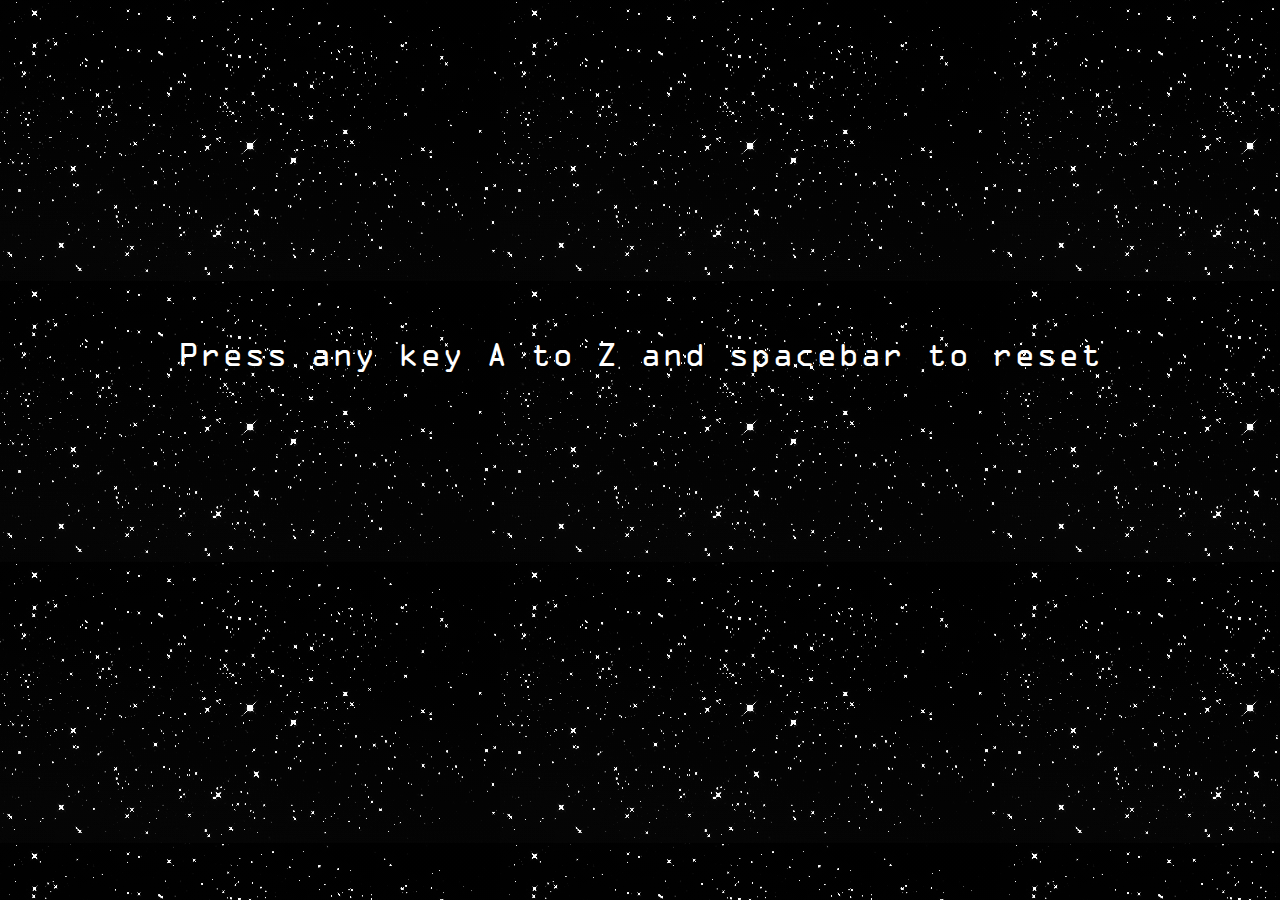
==== generator.html @ 1a18f19e "modifications" ====
<!DOCTYPE html>
<html>

<script src="https://code.jquery.com/jquery-1.10.2.js"></script>
<link rel="stylesheet" type="text/css" href="theme.css">

<body class="generator">
    <p id="instructions">Press any key A to Z and spacebar to reset</p>
    <div id="bases"></div>
    <div id="accessories"></div>

</body>

<script>
    var basesUrl = [
    "bases/cap1.png",
    "bases/cap2.png",
    "bases/cap3.png",
    "bases/cap4.png",
    "bases/cap5.png",
    "bases/cap6.png",
    "bases/cap7.png",
    "bases/cap8.png",
    "bases/cap9.png",
    "bases/cap10.png"
    ]   

    var baseImg = $('<img>');

    var accessoriesUrl = [
    "accessories/acc1.png",
    "accessories/acc2.png",
    "accessories/acc3.png",
    "accessories/acc4.png",
    "accessories/acc5.gif",
    "accessories/acc6.gif",
    "accessories/acc7.png",
    "accessories/acc8.png",
    "accessories/acc9.png",
    "accessories/acc10.png",
    "accessories/acc11.png",
    "accessories/acc11b.png",
    "accessories/acc12.png"

    ]

    var accessoriesImg = [ 
    $('<img id="1">'),
    $('<img id="2">'),
    $('<img id="3">'),
    $('<img id="4">'),
    $('<img id="toto">'),
    $('<img id="six">'),
    $('<img id="seven">'),
    $('<img id="eight">'),
    $('<img id="nine">'),
    $('<img id="ten">'),
    $('<img id="eleven">'),
    $('<img id="elevenbis">'),
    $('<img id="twelve">')
    ]

    $(function(){
        $(document).keypress(function(e){

                //Dessine une base
                var drawBase = function(n) {
                    $( "#instructions" ).hide("slow");
                    $("#bases").empty();
                    baseImg.attr('src', basesUrl[n]);
                    baseImg.appendTo('#bases');
                };

                //Dessine un accessoire
                $.fn.drawAccessory = function(n) {
                    $( "#instructions" ).hide("slow");
                    if (this.length) {
                        this.toggle();
                    }

                    else {
                        accessoriesImg[n].attr('src', accessoriesUrl[n]);
                        accessoriesImg[n].appendTo('#accessories');
                    }
                };
                
                // Affectation des images selon la touche pressée
                switch(e.which) {

                    ///// CONTROLES /////

                    //Space bar = reset    
                    case 32:
                    $("#bases").empty();
                    $("#accessories").empty();
                    $( "#instructions" ).show();
                    break;

                    //// BASES //// 

                    case 113:
                    drawBase(0);
                    break;
                    
                    case 115:
                    drawBase(1);
                    break;

                    case 100:
                    drawBase(2);
                    break;

                    case 102:
                    drawBase(3);
                    break;

                    case 103:
                    drawBase(4);
                    break;

                    case 104:
                    drawBase(5);
                    break;

                    case 106:
                    drawBase(6);
                    break;

                    case 107:
                    drawBase(7);
                    break;

                    case 108:
                    drawBase(8);
                    break;

                    case 109:
                    drawBase(9);
                    break;


                    //// ACCESSORIES ////

                    case 97:
                    $("#1").drawAccessory(0);
                    break;

                    case 122:
                    $("#2").drawAccessory(1);
                    break;

                    case 114:
                    $("#3").drawAccessory(2);
                    break;

                    case 111:
                    $("#4").drawAccessory(3);
                    break;

                    case 101:
                    $("#toto").drawAccessory(4); 
                    break;

                    case 116:
                    $("#six").drawAccessory(5);
                    break; 

                    case 121:
                    $("#seven").drawAccessory(6);
                    break; 

                    case 117:
                    $("#eight").drawAccessory(7);
                    break;

                    case 105:
                    $("#nine").drawAccessory(8);
                    break;

                    case 112:
                    $("#ten").drawAccessory(9);
                    break;

                    case 110:
                    $("#eleven").drawAccessory(10);
                    $("#elevenbis").drawAccessory(11);
                    break;

                    case 98:
                    $("#twelve").drawAccessory(12);
                    break;


                }
            });
    });
</script>
</html>
---- theme.css ----
* {
    margin:0;
    padding:0;
}

/*HOME*/

.menu img {
    width: 320px;
    height: 256px;
}


/*GENERATOR*/

body.generator {
    background-image: url("img/stars.gif");
}

img {
    height: 100%;
    position: absolute;
    margin-left: 360px;
    margin-top: 5px;
}

#bases > img {
    z-index: 1000;
}

#seven {
    z-index: 1000;
    margin-left: 210px;
}

#eight {
    z-index: 1000;
    margin-left: 200px;
    margin-top: -40px;
}

#toto {
    margin-left: 300px;
}

#six {
    margin-left: 215px;
    margin-top: -20px;
}

#ten {
    z-index: 1002;
    margin-left: 300px;
}

#nine {
    margin-left: 218px;
}

#elevenbis,
#eleven     {
    margin-left: 250px;
}

#eleven {
    z-index: 1001;
}

p#instructions {
    margin-top: 340px;
    color: #fff;
    font-family: 'OCRASTD';
    font-size: 30px;
    text-align: center;
}

@font-face {
    font-family: 'OCRASTD';
    src: url('font/OCRAStd.otf');
}
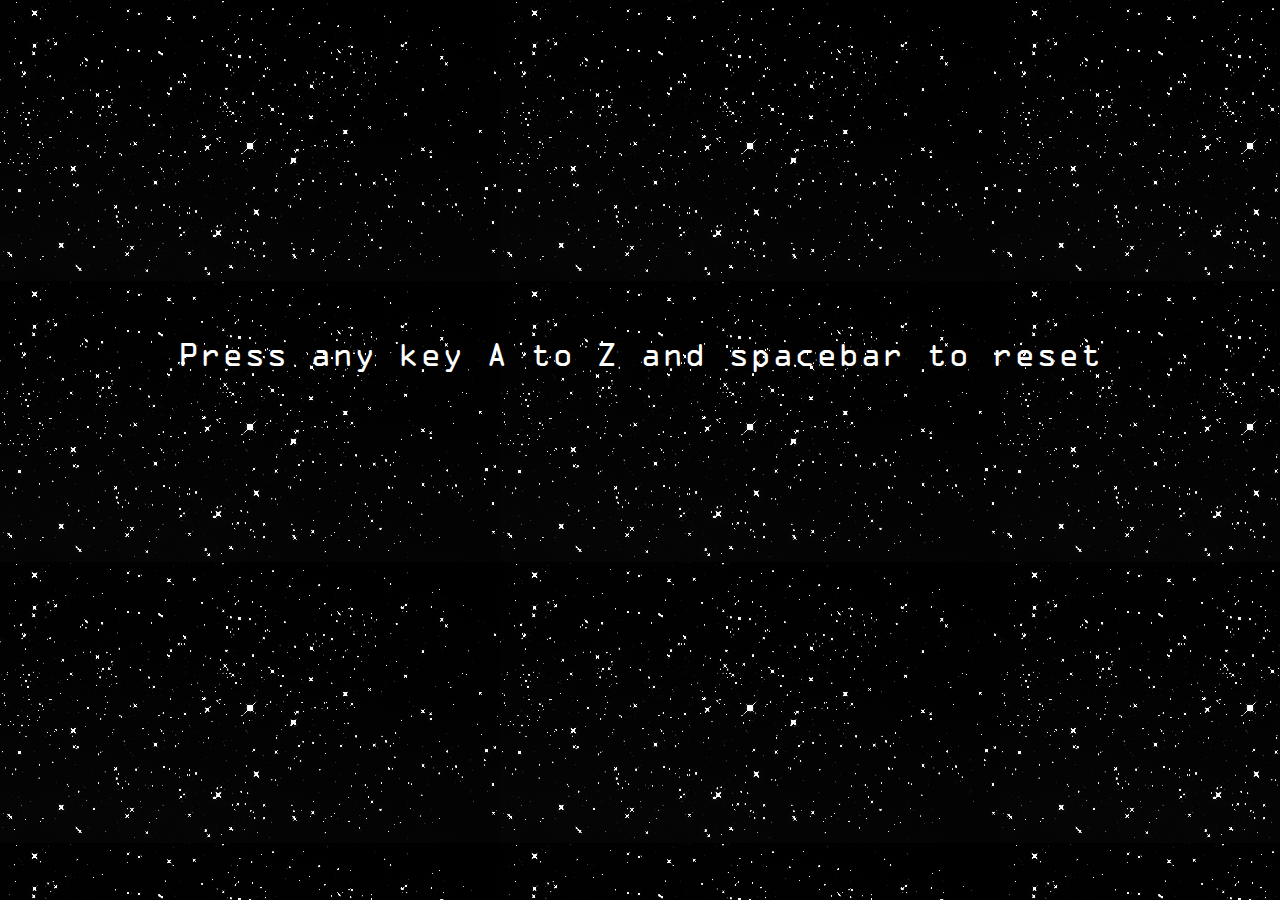
==== commit 1202d5b8: "fond d'écran gif" ====
--- a/generator.html
+++ b/generator.html
@@ -40,7 +40,7 @@
     "accessories/acc10.png",
     "accessories/acc11.png",
     "accessories/acc11b.png",
-    "accessories/acc12.png"
+    "accessories/acc12.gif"
 
     ]
 
@@ -58,6 +58,7 @@
     $('<img id="eleven">'),
     $('<img id="elevenbis">'),
     $('<img id="twelve">')
+
     ]
 
     $(function(){
@@ -186,9 +187,8 @@
                     $("#elevenbis").drawAccessory(11);
                     break;
 
-                    case 98:
-                    $("#twelve").drawAccessory(12);
-                    break;
+
+
 
 
                 }
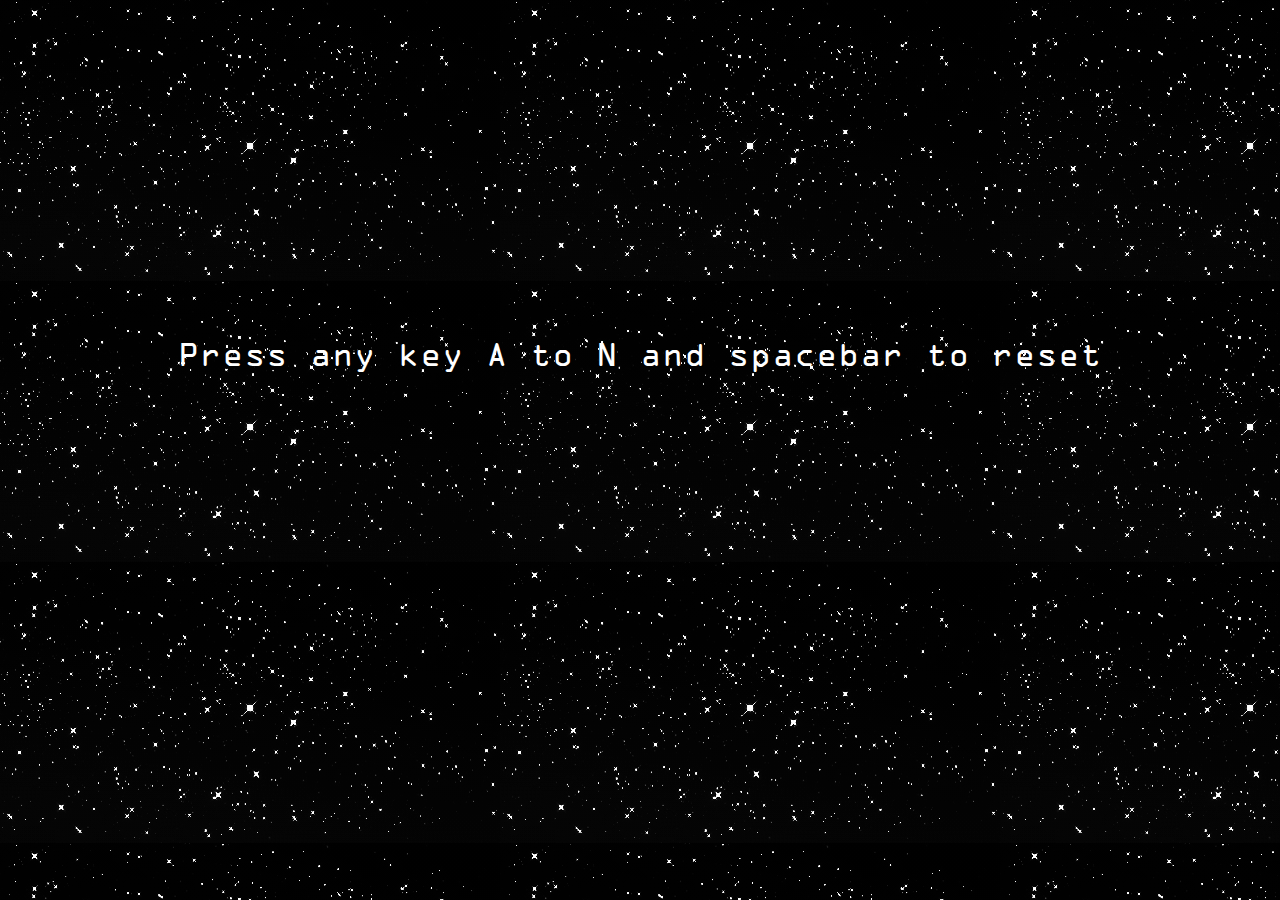
==== commit 00794e12: "modification du texte" ====
--- a/generator.html
+++ b/generator.html
@@ -5,7 +5,7 @@
 <link rel="stylesheet" type="text/css" href="theme.css">
 
 <body class="generator">
-    <p id="instructions">Press any key A to Z and spacebar to reset</p>
+    <p id="instructions">Press any key A to N and spacebar to reset</p>
     <div id="bases"></div>
     <div id="accessories"></div>
 
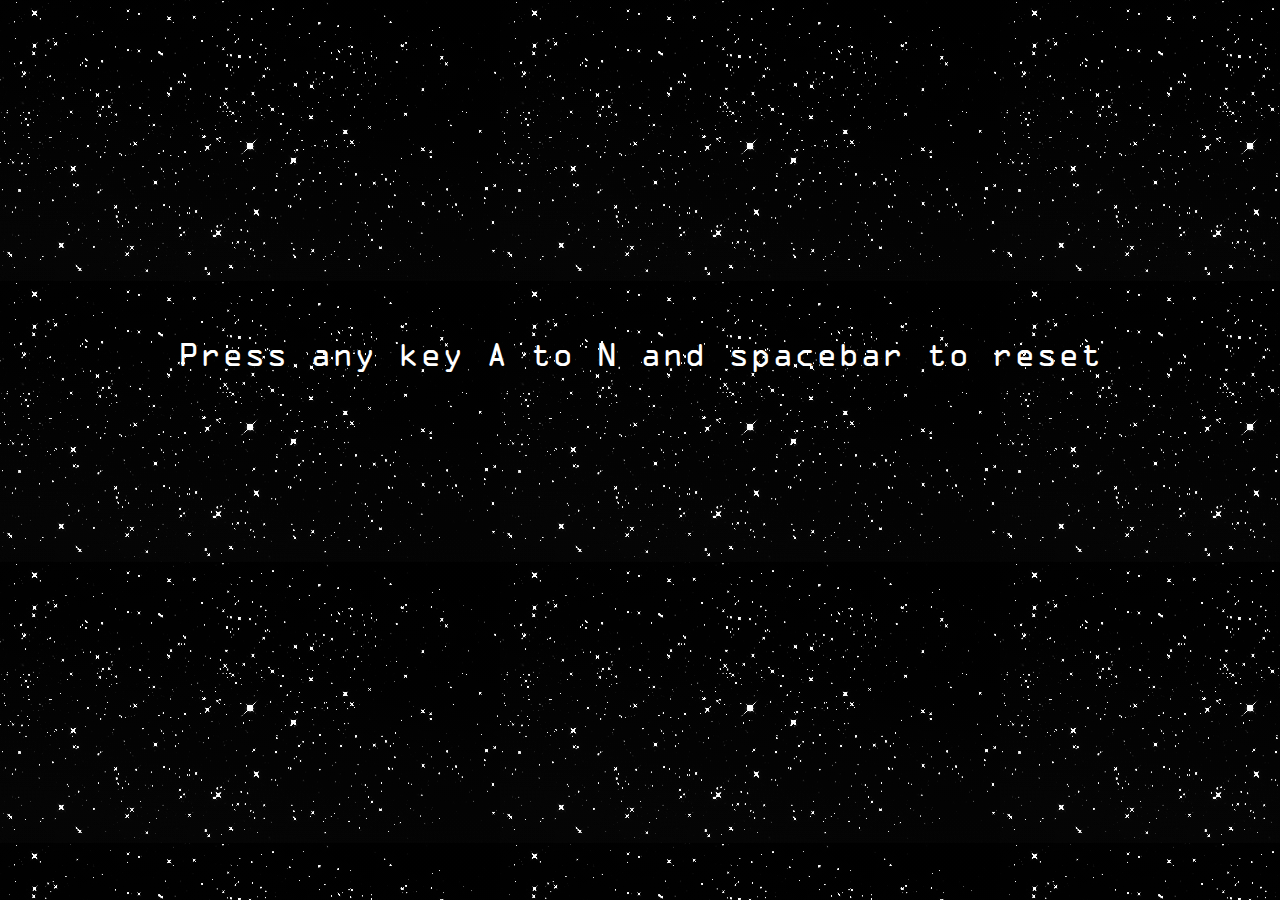
==== commit c39ac732: "modify code séparation des deux sites + fond d'écran" ====
--- a/generator.html
+++ b/generator.html
@@ -2,7 +2,7 @@
 <html>
 
 <script src="https://code.jquery.com/jquery-1.10.2.js"></script>
-<link rel="stylesheet" type="text/css" href="theme.css">
+<link rel="stylesheet" type="text/css" href="generator.css">
 
 <body class="generator">
     <p id="instructions">Press any key A to N and spacebar to reset</p>
--- a/generator.css
+++ b/generator.css
@@ -0,0 +1,72 @@
+* {
+    margin:0;
+    padding:0;
+}
+
+/*GENERATOR*/
+
+body.generator {
+    background-image: url("img/stars.gif");
+}
+
+img {
+    height: 100%;
+    position: absolute;
+    margin-left: 360px;
+    margin-top: 5px;
+}
+
+#bases > img {
+    z-index: 1000;
+}
+
+#seven {
+    z-index: 1000;
+    margin-left: 210px;
+}
+
+#eight {
+    z-index: 1000;
+    margin-left: 200px;
+    margin-top: -40px;
+}
+
+#toto {
+    margin-left: 300px;
+}
+
+#six {
+    margin-left: 215px;
+    margin-top: -20px;
+}
+
+#ten {
+    z-index: 1002;
+    margin-left: 300px;
+}
+
+#nine {
+    margin-left: 218px;
+}
+
+#elevenbis,
+#eleven     {
+    margin-left: 250px;
+}
+
+#eleven {
+    z-index: 1001;
+}
+
+p#instructions {
+    margin-top: 340px;
+    color: #fff;
+    font-family: 'OCRASTD';
+    font-size: 30px;
+    text-align: center;
+}
+
+@font-face {
+    font-family: 'OCRASTD';
+    src: url('font/OCRAStd.otf');
+}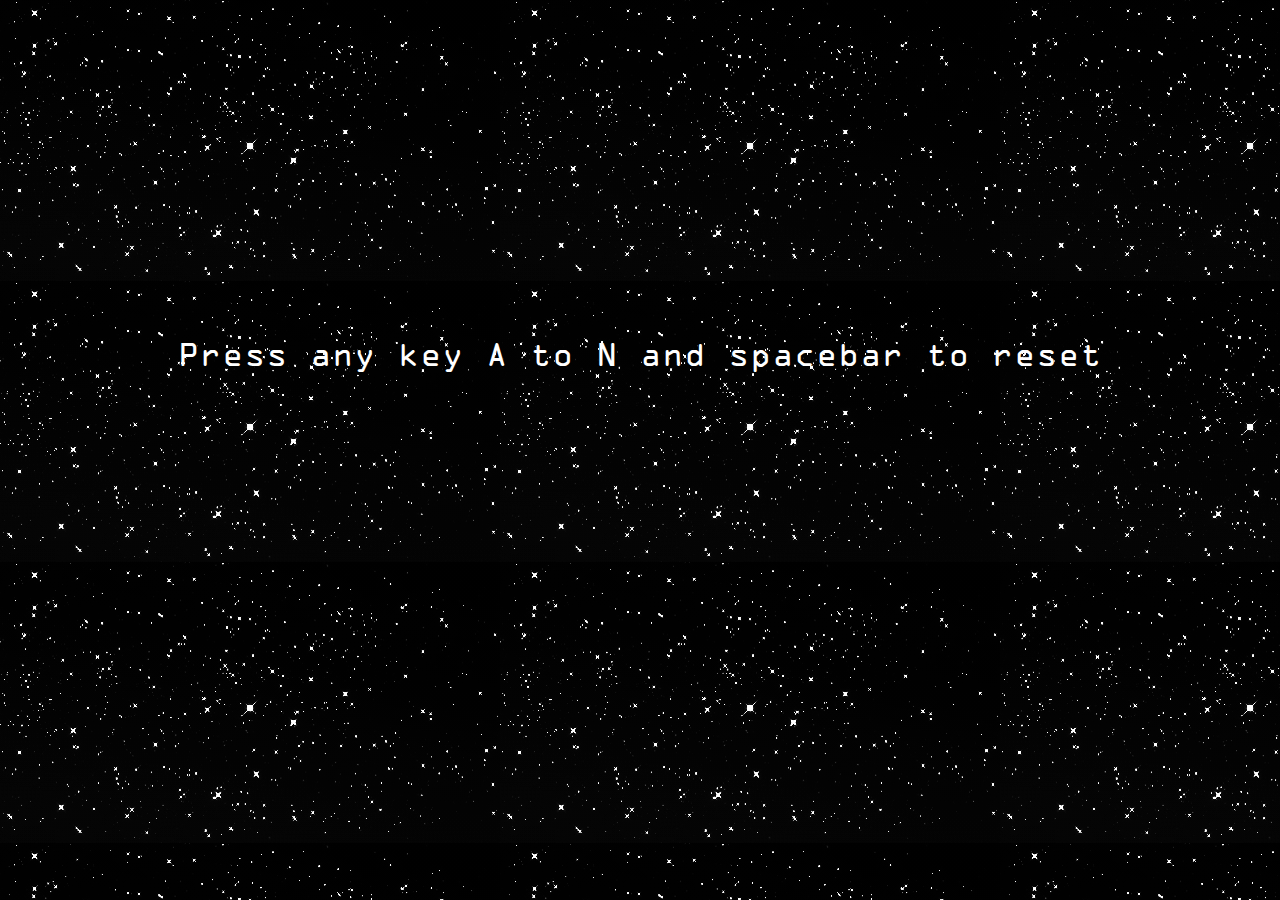
==== commit e684e3d2: "ajout des derniers accessoires" ====
--- a/generator.html
+++ b/generator.html
@@ -40,7 +40,10 @@
     "accessories/acc10.png",
     "accessories/acc11.png",
     "accessories/acc11b.png",
-    "accessories/acc12.gif"
+    "accessories/acc14.png",
+    "accessories/acc15.png",
+    "accessories/acc15b.png",
+    "accessories/acc16.png"
 
     ]
 
@@ -57,7 +60,10 @@
     $('<img id="ten">'),
     $('<img id="eleven">'),
     $('<img id="elevenbis">'),
-    $('<img id="twelve">')
+    $('<img id="fourteen">'),
+    $('<img id="fifteen">'),
+    $('<img id="fifteenbis">'),
+    $('<img id="sixteen">')
 
     ]
 
@@ -187,6 +193,19 @@
                     $("#elevenbis").drawAccessory(11);
                     break;
 
+                    case 99:
+                    $("#fourteen").drawAccessory(12); 
+                    break;
+
+                    case 98:
+                    $("#fifteen").drawAccessory(13); 
+                    $("#fifteenbis").drawAccessory(14);
+                    break;
+
+                    case 118:
+                    $("#sixteen").drawAccessory(15); 
+                    break;
+
 
 
 
--- a/generator.css
+++ b/generator.css
@@ -23,6 +23,11 @@
 #seven {
     z-index: 1000;
     margin-left: 210px;
+}
+
+#sixteen {
+    z-index: 1003;
+    margin-left: 300px;
 }
 
 #eight {
@@ -51,11 +56,25 @@
 
 #elevenbis,
 #eleven     {
-    margin-left: 250px;
+    margin-left: 235px;
 }
 
 #eleven {
     z-index: 1001;
+}
+
+#fifteenbis,
+#fifteen     {
+    margin-left: 235px;
+}
+
+#fifteen {
+    z-index: 1002;
+}
+
+#fourteen {
+    margin-left: 218px;
+    z-index: 999;
 }
 
 p#instructions {
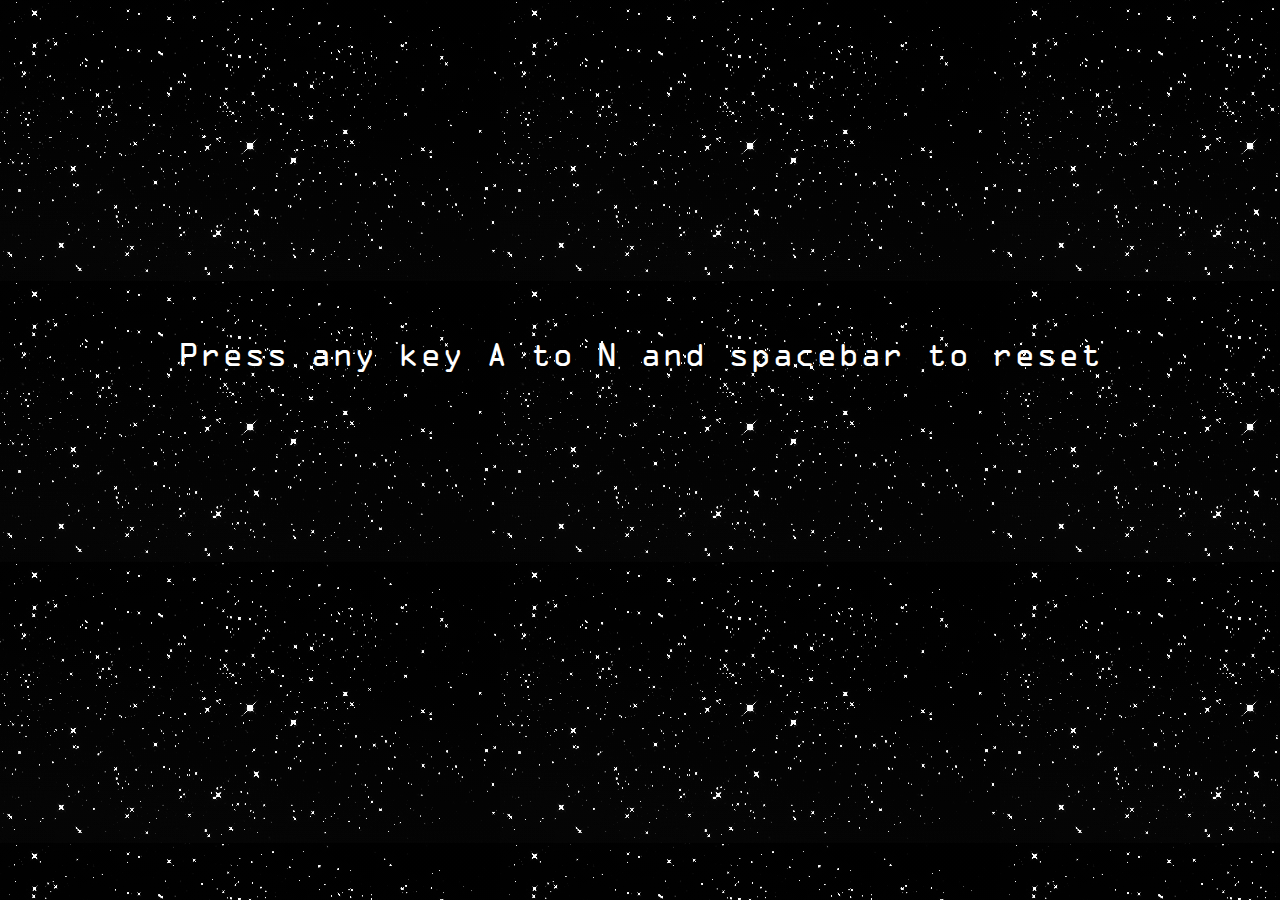
==== commit cff2264d: "parfilage" ====
--- a/generator.html
+++ b/generator.html
@@ -1,10 +1,10 @@
 <!DOCTYPE html>
 <html>
 
-<script src="https://code.jquery.com/jquery-1.10.2.js"></script>
+<script src="librairies/jquery-3.0.0.min.js"></script>
 <link rel="stylesheet" type="text/css" href="generator.css">
 
-<body class="generator">
+<body>
     <p id="instructions">Press any key A to N and spacebar to reset</p>
     <div id="bases"></div>
     <div id="accessories"></div>
@@ -12,6 +12,11 @@
 </body>
 
 <script>
+    var backgroundUrl = [
+        "accessories/acc12.gif",
+        "accessories/acc13.gif"
+    ]
+
     var basesUrl = [
     "bases/cap1.png",
     "bases/cap2.png",
@@ -75,6 +80,7 @@
                     $( "#instructions" ).hide("slow");
                     $("#bases").empty();
                     baseImg.attr('src', basesUrl[n]);
+                    baseImg.attr('class', 'base' + n);
                     baseImg.appendTo('#bases');
                 };
 
@@ -90,6 +96,10 @@
                         accessoriesImg[n].appendTo('#accessories');
                     }
                 };
+
+                var drawBackground = function(n) {
+                    $( "body" ).css('background-image', ' url(" ' + backgroundUrl[n] + ' ") ');
+                }
                 
                 // Affectation des images selon la touche pressée
                 switch(e.which) {
@@ -103,6 +113,16 @@
                     $( "#instructions" ).show();
                     break;
 
+                    //// BACKGROUND ////
+
+                    case 119:
+                    drawBackground(0);
+                    break;
+
+                    case 120:
+                    drawBackground(1);
+                    break;
+
                     //// BASES //// 
 
                     case 113:
@@ -212,6 +232,6 @@
 
                 }
             });
-    });
+});
 </script>
 </html>--- a/generator.css
+++ b/generator.css
@@ -5,7 +5,8 @@
 
 /*GENERATOR*/
 
-body.generator {
+body {
+    background-color: black;
     background-image: url("img/stars.gif");
 }
 
@@ -18,6 +19,10 @@
 
 #bases > img {
     z-index: 1000;
+}
+
+.base6 {
+   margin-left: 215px;
 }
 
 #seven {
